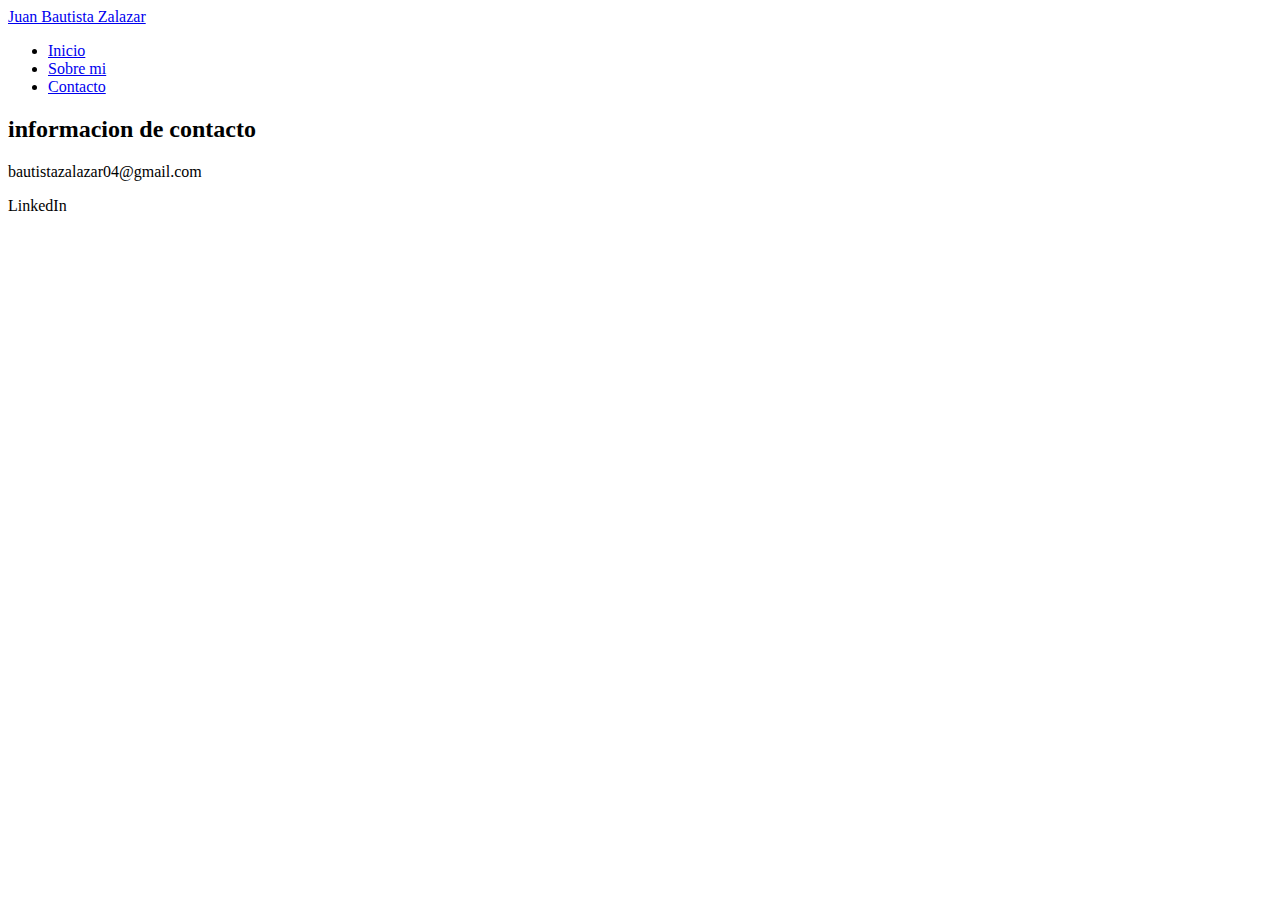
==== contacto.html @ 2e857e0c "se modifico estructuras de archivo index.html y sobremi.html y se agrego archivo contacto.html" ====
<!DOCTYPE html>
<html lang="en">
<head>
    <meta charset="UTF-8">
    <meta name="viewport" content="width=device-width, initial-scale=1.0">
    <link rel="stylesheet" href="style.css">
    <title> PORTFOLIO | Contacto </title>
</head>
<body>
    <header>
        <nav>
            <div>
                <div><a href="index.html">Juan Bautista Zalazar</a></div>
                <ul>
                    <li><a href="index.html">Inicio</a></li>
                    <li><a href="sobremi.html">Sobre mi</a></li>
                    <li><a href="contacto.html">Contacto</a></li>
                </ul>
            </div>
        </nav>
    </header>
    <section>
			<div>
				<h2>informacion de contacto</h2>
				<p>bautistazalazar04@gmail.com</p>
				<a>LinkedIn</a>
			</div>
		</section>
   
</body>
</html>
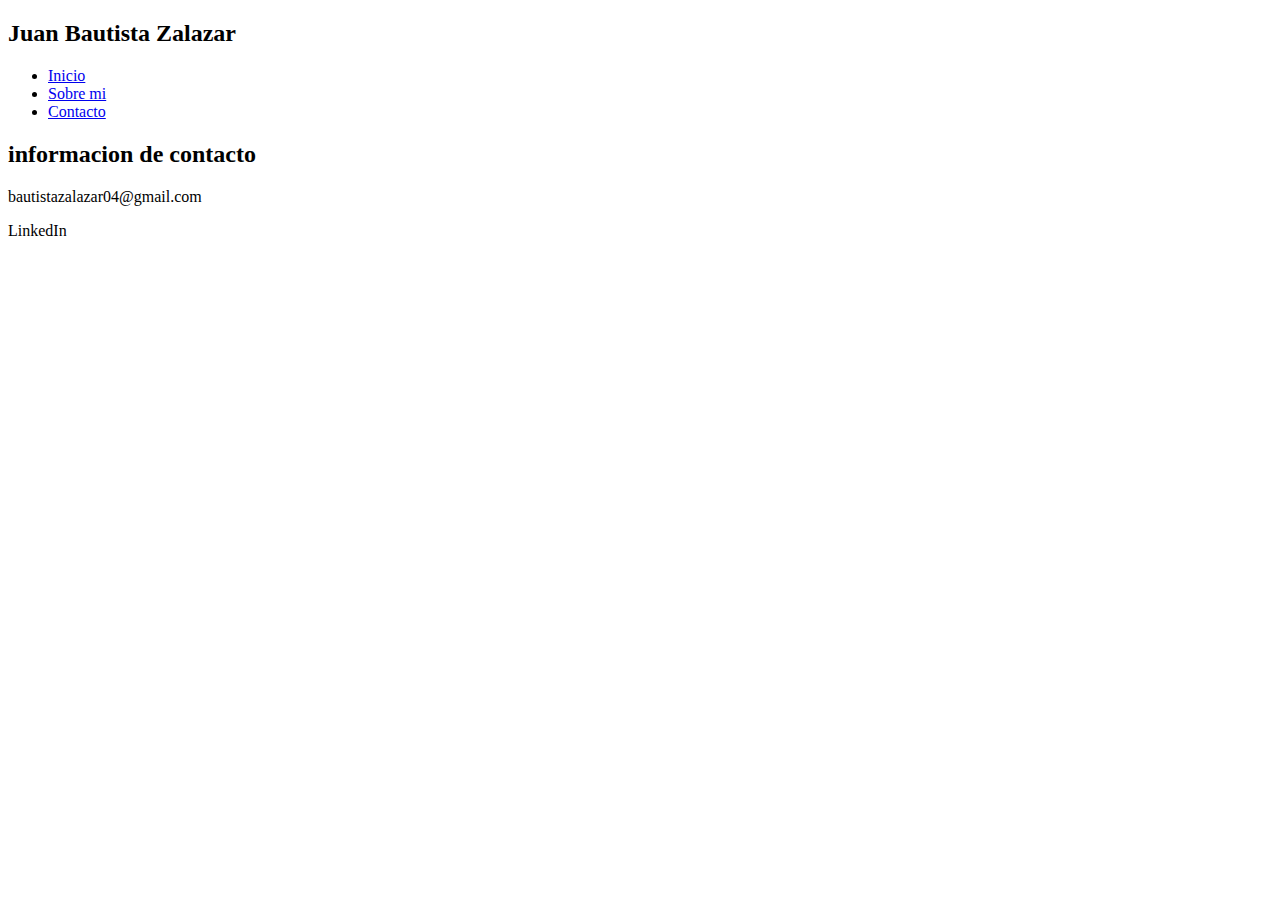
==== commit 9427fa3b: "se realizaron correcciones a todos los archivos html" ====
--- a/contacto.html
+++ b/contacto.html
@@ -10,7 +10,9 @@
     <header>
         <nav>
             <div>
-                <div><a href="index.html">Juan Bautista Zalazar</a></div>
+                <div>
+                    <h2>Juan Bautista Zalazar</h2>
+                </div>
                 <ul>
                     <li><a href="index.html">Inicio</a></li>
                     <li><a href="sobremi.html">Sobre mi</a></li>
